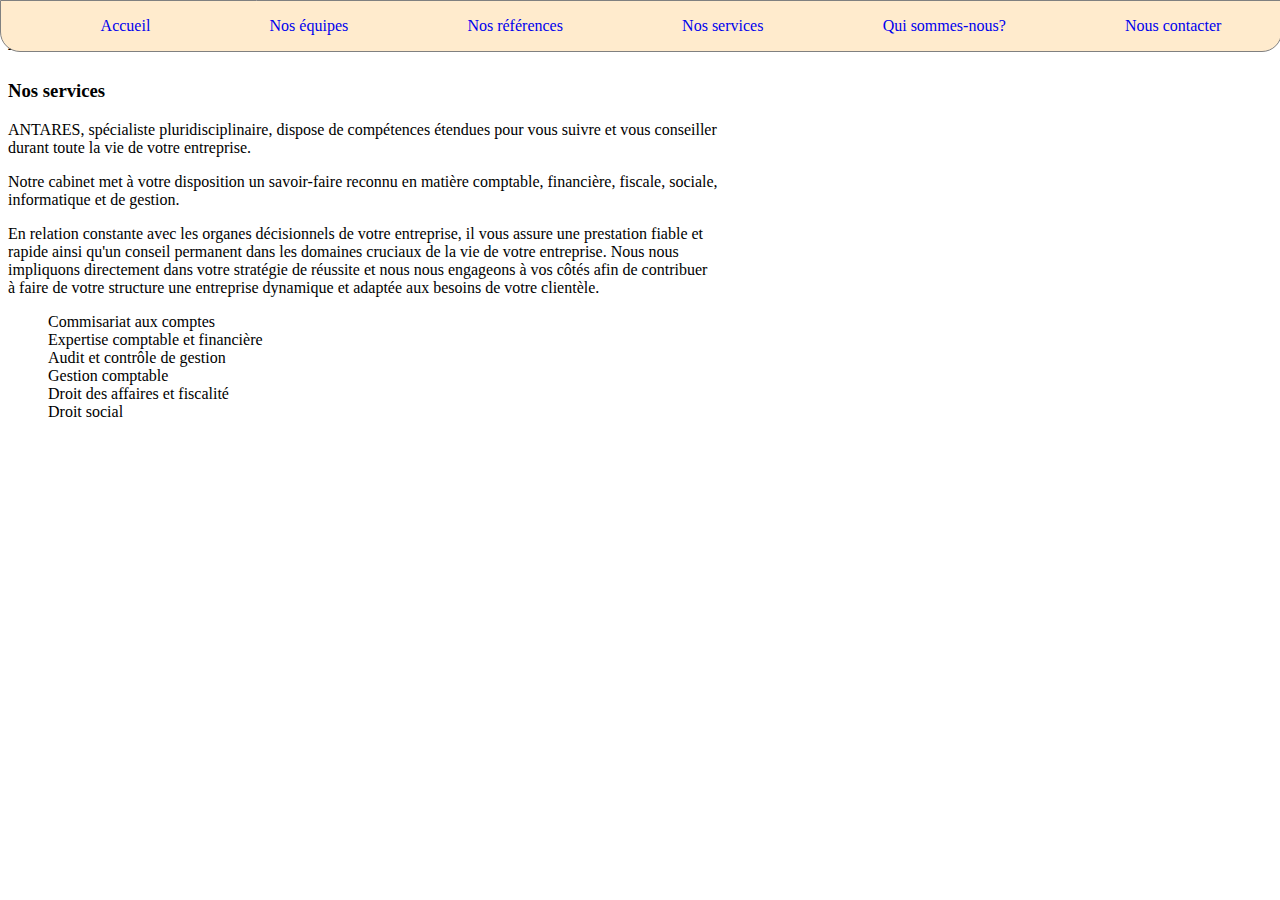
==== nos-services.html @ bacd5a95 "Version de base du projet" ====
<!DOCTYPE html>
<html lang="en">
<head>
    <meta charset="UTF-8">
    <meta name="viewport" content="width=device-width, initial-scale=1.0">
    <link rel="stylesheet" href="assets/css/style.css">
    <title>antares.ci.nosservices</title>
</head>
<body>
    <nav class="menu">
        <ul>
            <li><a href="index.html">Accueil</a></li>
            <li><a href="nos-equipes.html">Nos équipes</a></li>
            <li><a href="nos-references.html">Nos références</a></li>
            <li><a href="nos-services.html">Nos services</a></li>
            <li><a href="qui-sommes-nous.html">Qui sommes-nous?</a></li>
            <li><a href="contacts.html">Nous contacter</a></li>
           </ul>
    </nav>
    <h1>ANTARES CONSEILS</h1>


    <h3>Nos services</h3>  

    <p>ANTARES, spécialiste pluridisciplinaire, dispose de compétences étendues pour vous suivre et vous conseiller <br> durant toute la vie de votre entreprise.</p>

    <p>Notre cabinet met à votre disposition un savoir-faire reconnu en matière comptable, financière, fiscale, sociale,<br> informatique et de gestion.</p>
    
    <p>En relation constante avec les organes décisionnels de votre entreprise, il vous assure une prestation fiable et <br> rapide ainsi qu'un conseil permanent dans les domaines cruciaux de la vie de votre entreprise. Nous nous <br> impliquons directement dans votre stratégie de réussite et nous nous engageons à vos côtés afin de contribuer <br>à faire de votre structure une entreprise dynamique et adaptée aux besoins de votre clientèle.</p>
<ul>
    <li>Commisariat aux comptes</li>
<li>Expertise comptable et financière</li>
<li>Audit et contrôle de gestion</li>
<li>Gestion comptable</li>
<li>Droit des affaires et fiscalité</li>
<li>Droit social</li>
</ul>
</body>
</html>
---- assets/css/style.css ----
ul{
    list-style-type: none;
}
a{
    text-decoration: none;
}

.menu {
    background-color: blanchedalmond;
    border: 1px solid gray;
    border-radius: 0 0 20px 20px;
    position: fixed;
    width: 100%;
    top : 0;
    left: 0;
}
.menu > ul {
    display: flex;
    justify-content: space-around;
}
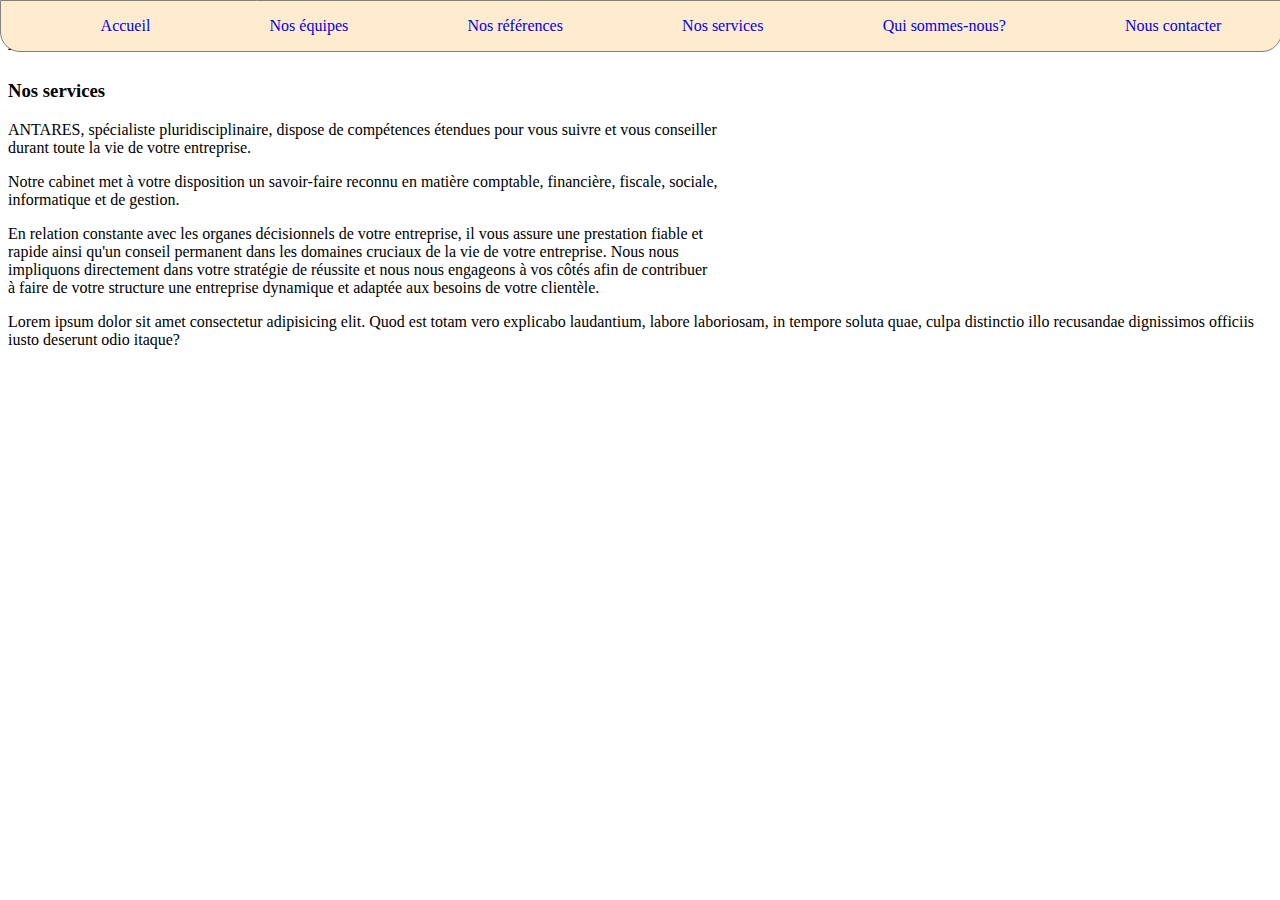
==== commit 27cc790c: "Version 02 du projet - Ajout de fonctionnalité de chat" ====
--- a/nos-services.html
+++ b/nos-services.html
@@ -27,13 +27,12 @@
     <p>Notre cabinet met à votre disposition un savoir-faire reconnu en matière comptable, financière, fiscale, sociale,<br> informatique et de gestion.</p>
     
     <p>En relation constante avec les organes décisionnels de votre entreprise, il vous assure une prestation fiable et <br> rapide ainsi qu'un conseil permanent dans les domaines cruciaux de la vie de votre entreprise. Nous nous <br> impliquons directement dans votre stratégie de réussite et nous nous engageons à vos côtés afin de contribuer <br>à faire de votre structure une entreprise dynamique et adaptée aux besoins de votre clientèle.</p>
-<ul>
-    <li>Commisariat aux comptes</li>
-<li>Expertise comptable et financière</li>
-<li>Audit et contrôle de gestion</li>
-<li>Gestion comptable</li>
-<li>Droit des affaires et fiscalité</li>
-<li>Droit social</li>
-</ul>
+
+
+    <section>
+        <p>
+            Lorem ipsum dolor sit amet consectetur adipisicing elit. Quod est totam vero explicabo laudantium, labore laboriosam, in tempore soluta quae, culpa distinctio illo recusandae dignissimos officiis iusto deserunt odio itaque?
+        </p>
+    </section>
 </body>
 </html>
